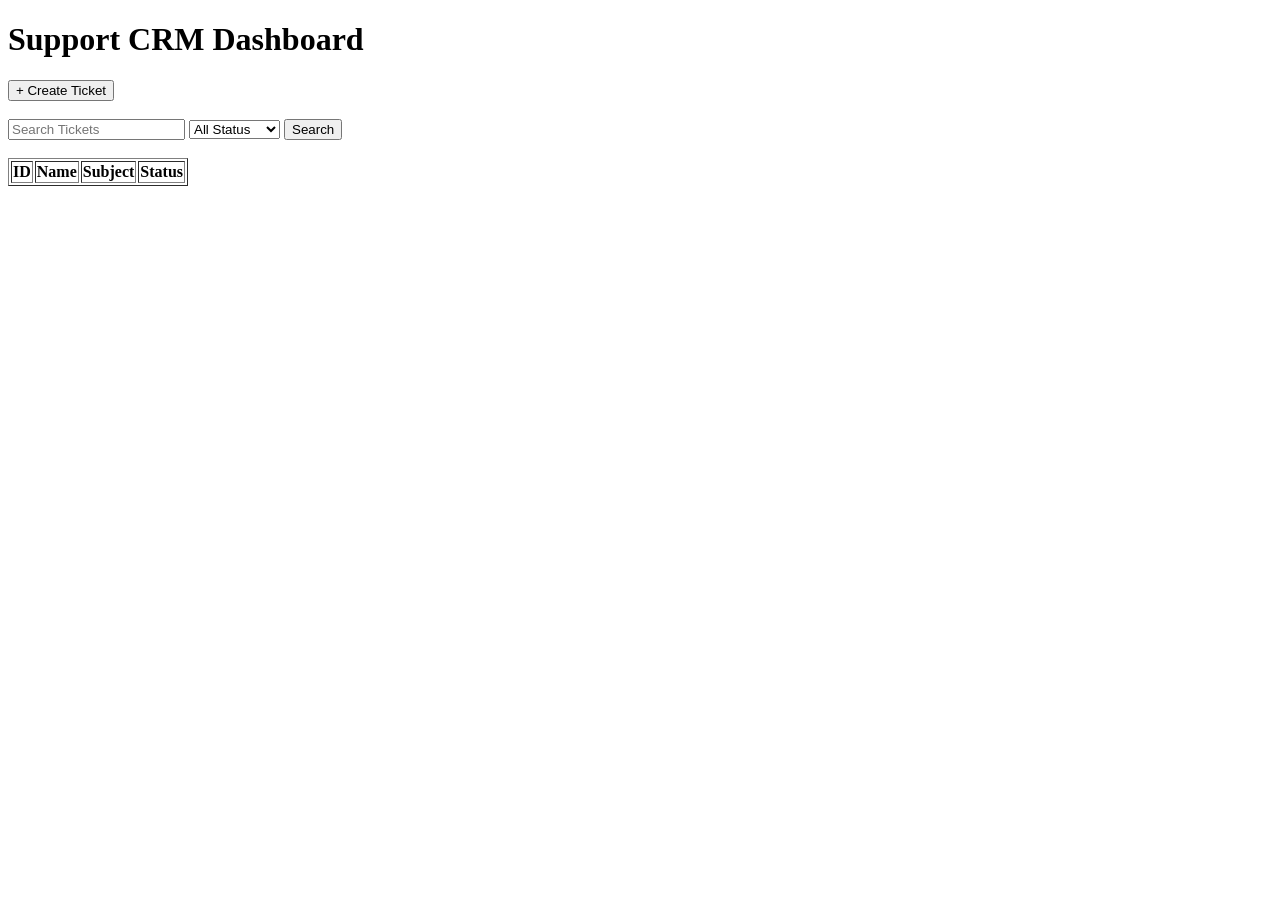
==== frontend/templates/index.html @ e767ff66 "Initial CRM system commit" ====
<!DOCTYPE html>

<html>

<head>


<title>Ticket Dashboard</title>
<link
rel="stylesheet"
href="/static/style.css"
>

</head>

<body>

<div class="container">

<h1>

Support CRM Dashboard

</h1>

<button

onclick=

window.location.href='/create'

>

+ Create Ticket

</button>

<br><br>

<input
id="search"
placeholder="Search Tickets"
>

<select id="status">

<option value="">

All Status

</option>

<option>

Open

</option>

<option>

In Progress

</option>

<option>

Closed

</option>

</select>

<button onclick="loadTickets()">

Search

</button>

<br><br>

<table border="1">

<thead>

<tr>

<th>ID</th>

<th>Name</th>

<th>Subject</th>

<th>Status</th>

</tr>

</thead>

<tbody id="ticketTable">

</tbody>

</table>

<script src="/static/index.js">

</script>

</div>
</body>

</html>
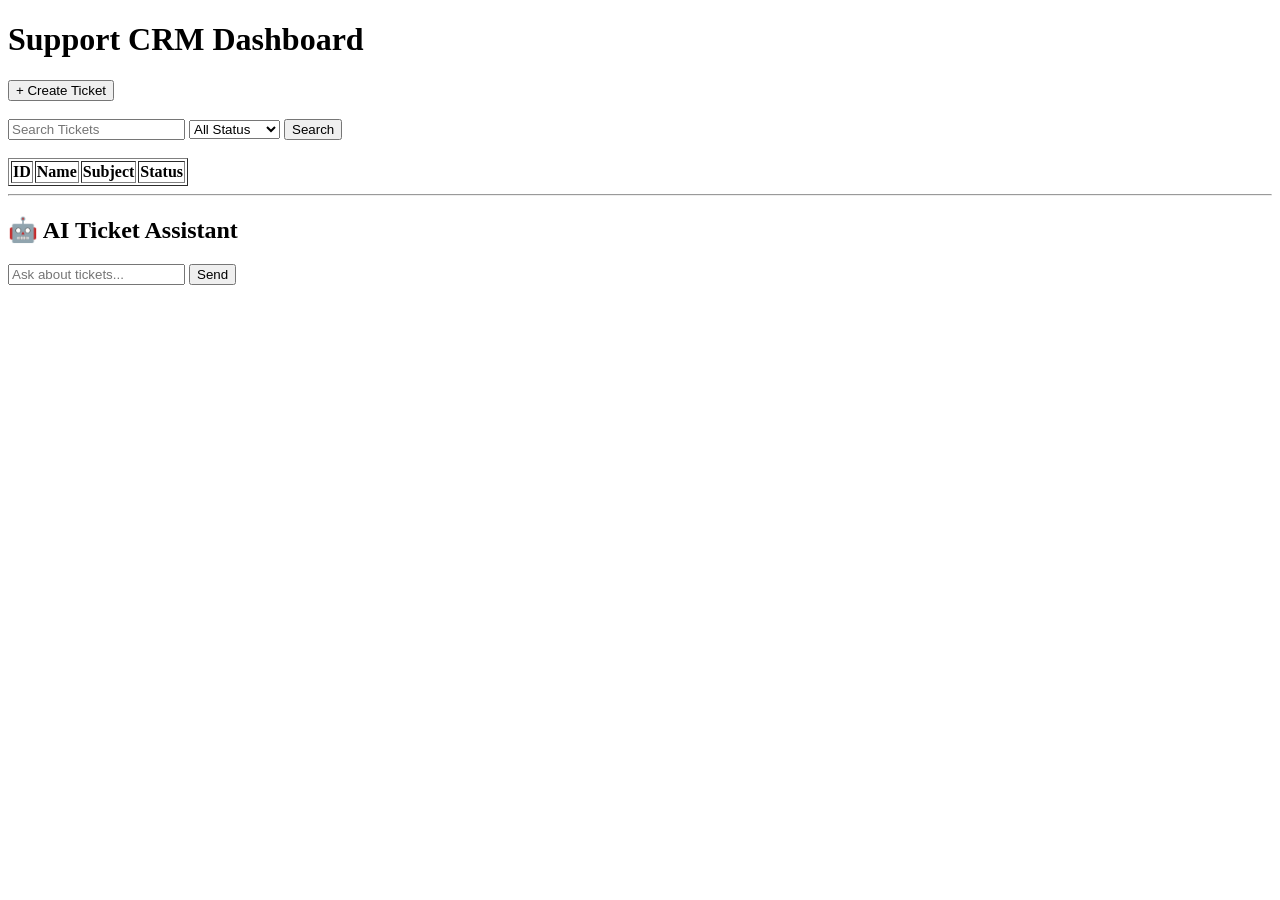
==== commit 7ba79a93: "Added AI ticket assistant" ====
--- a/frontend/templates/index.html
+++ b/frontend/templates/index.html
@@ -102,6 +102,62 @@
 
 </table>
 
+<hr>
+
+<h2>
+
+🤖 AI Ticket Assistant
+
+</h2>
+
+
+<div class="chat-container">
+
+
+<div
+
+id="chatMessages"
+
+class="messages"
+
+>
+
+</div>
+
+
+<div class="input-area">
+
+
+<input
+
+id="chatInput"
+
+placeholder=
+
+"Ask about tickets..."
+
+>
+
+
+<button
+
+onclick="askBot()"
+
+>
+
+Send
+
+</button>
+
+
+</div>
+
+
+</div>
+
+
+</div>
+
 <script src="/static/index.js">
 
 </script>
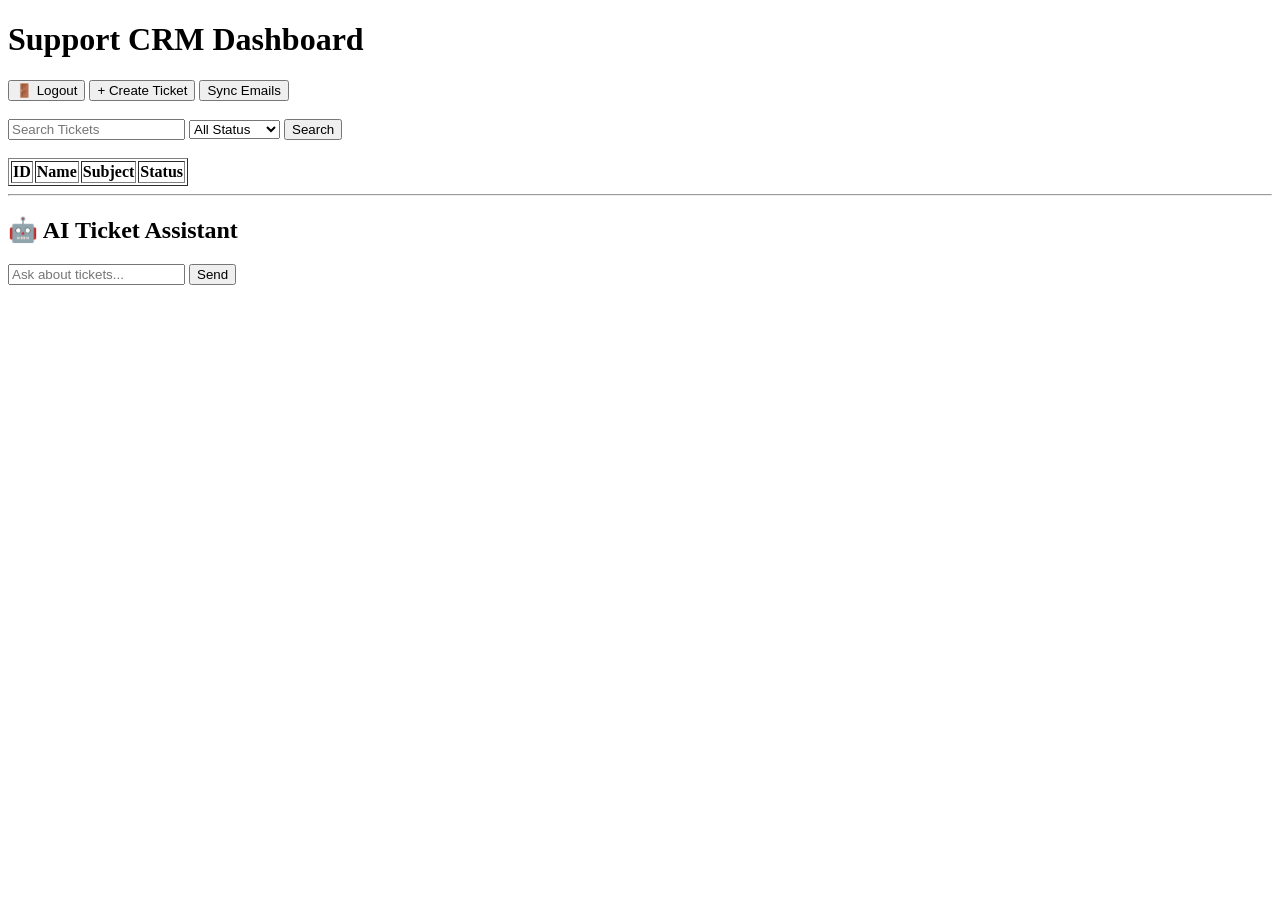
==== commit e3db5b94: "Add authentication, email automation and CRM enhancements" ====
--- a/frontend/templates/index.html
+++ b/frontend/templates/index.html
@@ -23,17 +23,35 @@
 
 </h1>
 
+<p id="welcomeUser"></p>
+
+<button onclick="logout()">
+🚪 Logout
+</button>
+
 <button
 
-onclick=
-
-window.location.href='/create'
+onclick="window.location.href='/create'"
 
 >
 
 + Create Ticket
 
 </button>
+
+
+<button
+
+onclick="syncEmails()"
+
+id="syncBtn"
+
+>
+
+Sync Emails
+
+</button>
+
 
 <br><br>
 
@@ -158,6 +176,14 @@
 
 </div>
 
+<script src="/static/auth.js"></script>
+
+<script>
+
+checkAuth()
+
+</script>
+
 <script src="/static/index.js">
 
 </script>
